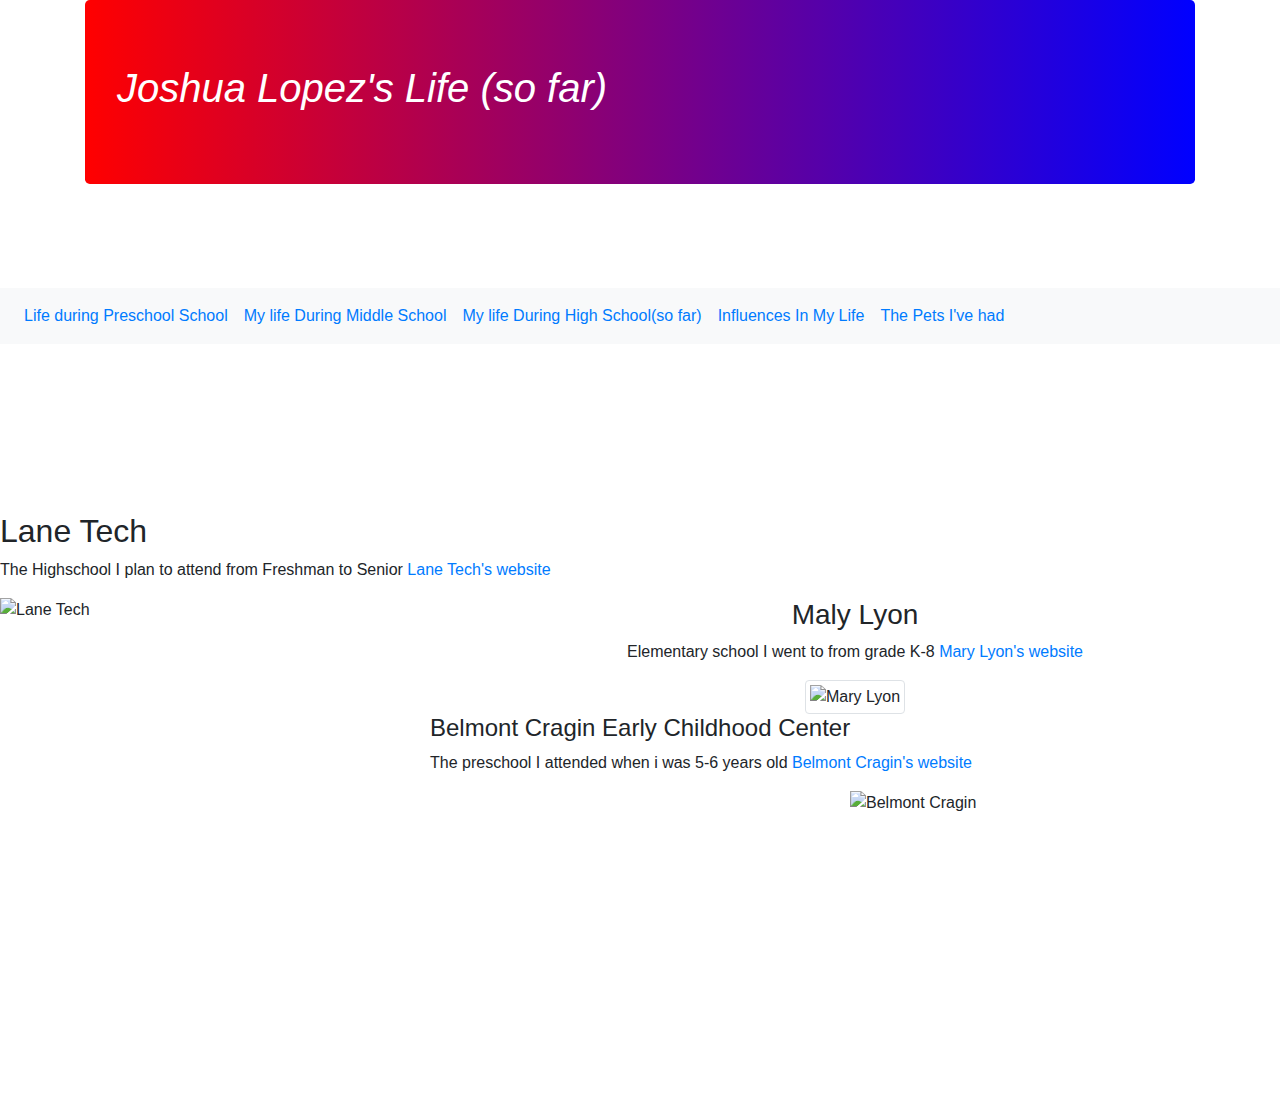
==== HTML/Final_Project/index.html @ 97d61904 "First commit" ====
<!DOCTYPE html>
<html>
    <style>
    .jumbotron {
      background: linear-gradient(to right, red , blue);
    }
    .italic {
    font-style: italic;
    font-size: 40px;
    color: white;
    }
    .body {
    background-color: #D3D3D3;
    }
    .ul {
    list-style-type: none;
    margin: 0;
    padding: 0;
    overflow: hidden;
    background-color: yellow;
    text-align:center;
    }
    </style>
    <head>
        <title>Joshua Lopez</title>
        <meta charset="utf-8">
  <meta name="viewport" content="width=device-width, initial-scale=1">
  <link rel="stylesheet" href="https://maxcdn.bootstrapcdn.com/bootstrap/4.0.0/css/bootstrap.min.css">
  <script src="https://ajax.googleapis.com/ajax/libs/jquery/3.3.1/jquery.min.js"></script>
  <script src="https://cdnjs.cloudflare.com/ajax/libs/popper.js/1.12.9/umd/popper.min.js"></script>
  <script src="https://maxcdn.bootstrapcdn.com/bootstrap/4.0.0/js/bootstrap.min.js"></script>
    </head>
    <body>
        <div class="container">
  <div class="jumbotron">
    <h1 class="italic">Joshua Lopez's Life (so far)</h1>
  </div>
</div>
<br>
<br>
<br>
<nav class="navbar navbar-expand-sm bg-light">
  <ul class="navbar-nav">
    <li class="nav-item">
      <a class="nav-link" href="#">Life during Preschool School</a>
    </li>
    <li class="nav-item">
      <a class="nav-link" href="#">My life During Middle School </a>
    </li>
    <li class="nav-item">
      <a class="nav-link" href="#">My life During High School(so far)</a>
    </li>
    <li class="nav-item">
      <a class="nav-link" href="#">Influences In My Life</a>
    </li>
    <li class="nav-item">
      <a class="nav-link" href="#">The Pets I've had</a>
    </li>
  </ul>
</nav>
<br>
<br>
<br>
<br>
<br>
<br>
<br>
<div class="left">
  <h2>Lane Tech</h2>
  <p>The Highschool I plan to attend from Freshman to Senior <a href="http://www.lanetech.org/">Lane Tech's website</a></p>            
  <img src="https://c1.staticflickr.com/9/8011/7707307184_3c85eaee19_b.jpg" class="float-left" alt="Lane Tech" width="430" height="304"> 
<div align="center">
  <h3>Maly Lyon</h3>
  <p>Elementary school I went to from grade K-8  <a href="http://www.marylyonschool.com/">Mary Lyon's website</a></p>            
  <img src="http://www.marylyonschool.com/album//2015/06/18/1/33906658.jpg" class="img-thumbnail" alt="Mary Lyon" width="430" height="304"> 
</div>
<div class="right">
  <h4>Belmont Cragin Early Childhood Center</h4>
  <p>The preschool I attended when i was 5-6 years old <a href="http://belmontcragin.cps.edu/ecc-home.html">Belmont Cragin's website</a></p>
  <img src="http://belmontcragin.cps.edu/images/ecc-bldg.png" class="float-right" alt="Belmont Cragin" width="430" height="304"> 
</div>
</body>
</html>
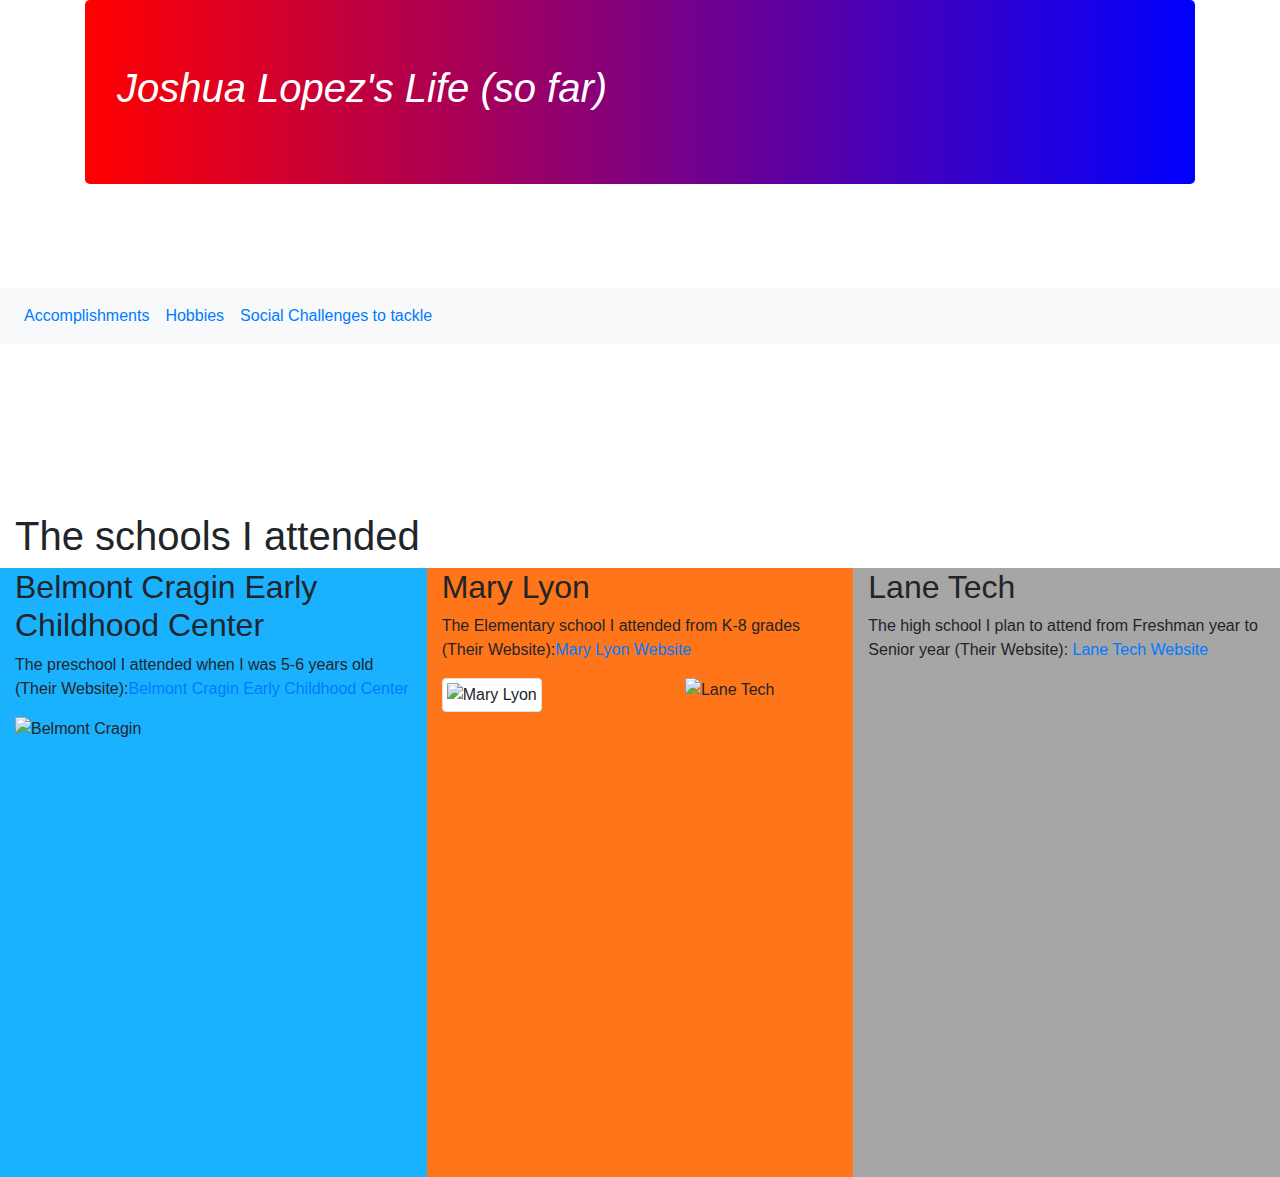
==== commit 89e30ec1: "First commit" ====
--- a/HTML/Final_Project/index.html
+++ b/HTML/Final_Project/index.html
@@ -42,19 +42,13 @@
 <nav class="navbar navbar-expand-sm bg-light">
   <ul class="navbar-nav">
     <li class="nav-item">
-      <a class="nav-link" href="#">Life during Preschool School</a>
+      <a class="nav-link" href="#">Accomplishments</a>
     </li>
     <li class="nav-item">
-      <a class="nav-link" href="#">My life During Middle School </a>
+      <a class="nav-link" href="#">Hobbies </a>
     </li>
     <li class="nav-item">
-      <a class="nav-link" href="#">My life During High School(so far)</a>
-    </li>
-    <li class="nav-item">
-      <a class="nav-link" href="#">Influences In My Life</a>
-    </li>
-    <li class="nav-item">
-      <a class="nav-link" href="#">The Pets I've had</a>
+      <a class="nav-link" href="#">Social Challenges to tackle</a>
     </li>
   </ul>
 </nav>
@@ -65,19 +59,27 @@
 <br>
 <br>
 <br>
-<div class="left">
+<div class="container-fluid">
+  <h1>The schools I attended</h1>
+  <div class="row">
+    <div class="col-sm-4" style="background-color:#1ab2ff;"><div class="left">
+  <h2>Belmont Cragin Early Childhood Center</h2>
+  <p>The preschool I attended when I was 5-6 years old (Their Website):<a href="http://belmontcragin.cps.edu/ecc-home.html">Belmont Cragin Early Childhood Center</a></p>            
+  <img src="http://belmontcragin.cps.edu/images/ecc-bldg.png" class="float-left" alt="Belmont Cragin" width="550" height="460"> 
+</div></div>
+    <div class="col-sm-4" style="background-color: #ff751a;"><div class="center">
+  <h2>Mary Lyon</h2>
+  <p>The Elementary school I attended from K-8 grades (Their Website):<a href="http://marylyonschool.com/">Mary Lyon Website</a></p>            
+  <img src="http://static.panoramio.com/photos/large/29339665.jpg" class="img-thumbnail" alt="Mary Lyon" width="400" height="220"> 
+</div></div>
+    <div class="col-sm-4" style="background-color:#a6a6a6;"><div class="right">
   <h2>Lane Tech</h2>
-  <p>The Highschool I plan to attend from Freshman to Senior <a href="http://www.lanetech.org/">Lane Tech's website</a></p>            
-  <img src="https://c1.staticflickr.com/9/8011/7707307184_3c85eaee19_b.jpg" class="float-left" alt="Lane Tech" width="430" height="304"> 
-<div align="center">
-  <h3>Maly Lyon</h3>
-  <p>Elementary school I went to from grade K-8  <a href="http://www.marylyonschool.com/">Mary Lyon's website</a></p>            
-  <img src="http://www.marylyonschool.com/album//2015/06/18/1/33906658.jpg" class="img-thumbnail" alt="Mary Lyon" width="430" height="304"> 
+  <p>The high school I plan to attend from Freshman year to Senior year (Their Website): <a href="http://www.lanetech.org/">Lane Tech Website</a></p>            
+  <img src="https://c1.staticflickr.com/9/8011/7707307184_3c85eaee19_b.jpg" class="float-right" alt="Lane Tech" style="float:right" width="580" height="450"> 
+</div></div>
+  </div>
 </div>
-<div class="right">
-  <h4>Belmont Cragin Early Childhood Center</h4>
-  <p>The preschool I attended when i was 5-6 years old <a href="http://belmontcragin.cps.edu/ecc-home.html">Belmont Cragin's website</a></p>
-  <img src="http://belmontcragin.cps.edu/images/ecc-bldg.png" class="float-right" alt="Belmont Cragin" width="430" height="304"> 
-</div>
+
+
 </body>
 </html>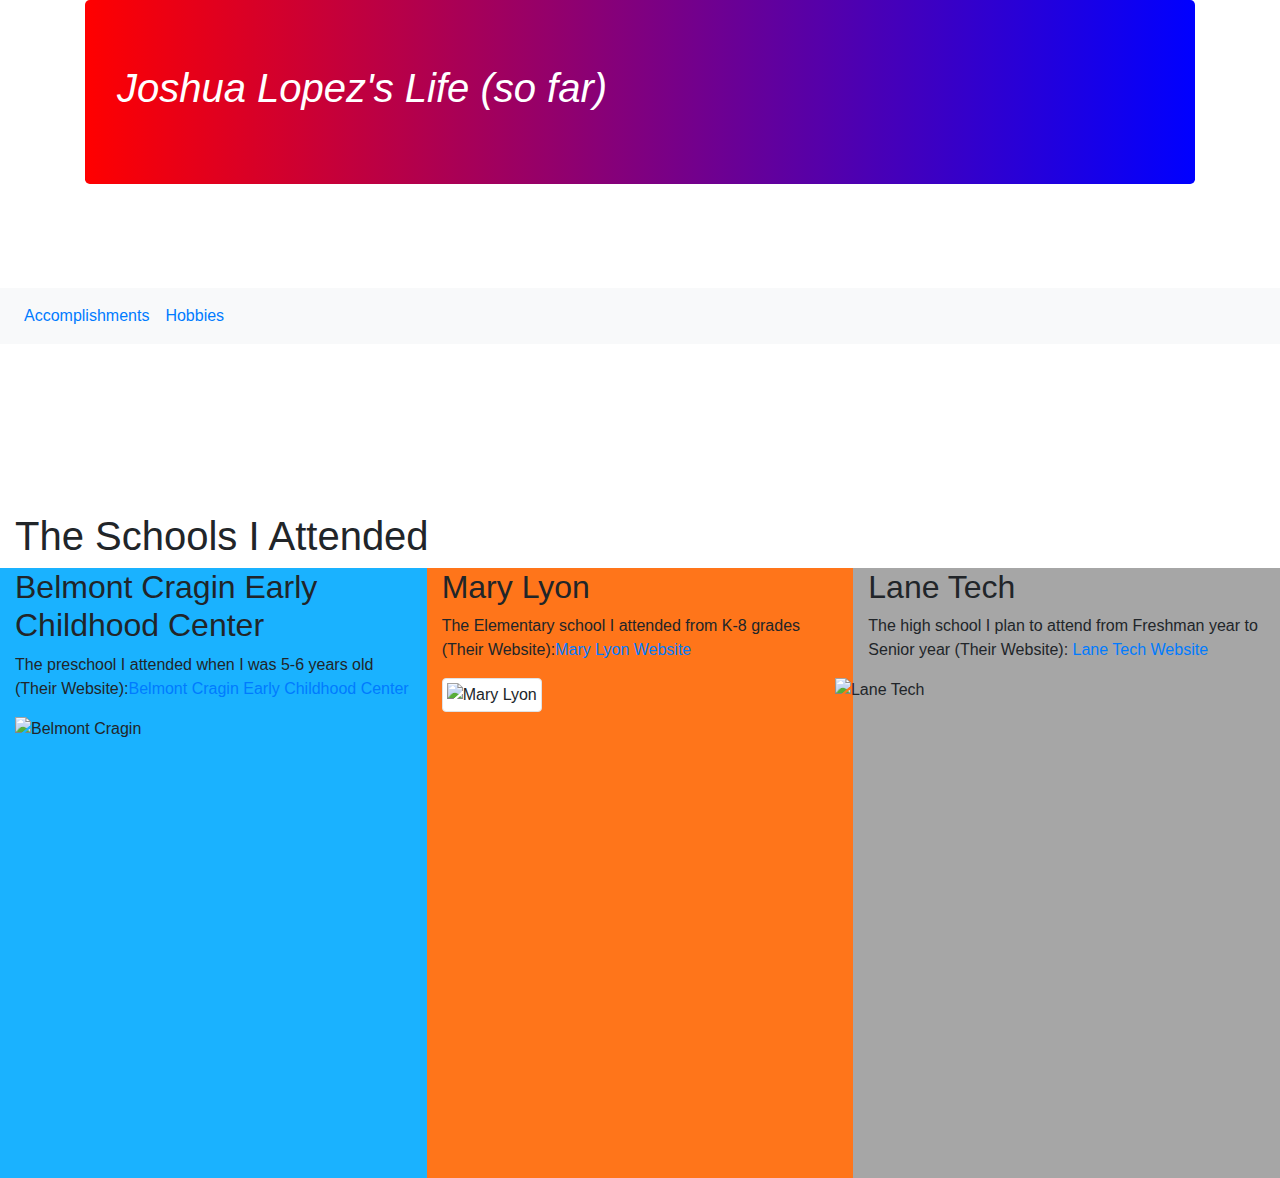
==== commit 87f35be4: "First commit" ====
--- a/HTML/Final_Project/index.html
+++ b/HTML/Final_Project/index.html
@@ -42,13 +42,10 @@
 <nav class="navbar navbar-expand-sm bg-light">
   <ul class="navbar-nav">
     <li class="nav-item">
-      <a class="nav-link" href="#">Accomplishments</a>
+      <a class="nav-link" href="https://jglopez12.github.io/newecs21718/HTML/Final_Project/page2.html">Accomplishments</a>
     </li>
     <li class="nav-item">
-      <a class="nav-link" href="#">Hobbies </a>
-    </li>
-    <li class="nav-item">
-      <a class="nav-link" href="#">Social Challenges to tackle</a>
+      <a class="nav-link" href="https://preview.c9users.io/jglopez12/ecs217182/HTML/Final_Project/page3.html?_c9_id=livepreview0&_c9_host=https://ide.c9.io">Hobbies </a>
     </li>
   </ul>
 </nav>
@@ -60,12 +57,12 @@
 <br>
 <br>
 <div class="container-fluid">
-  <h1>The schools I attended</h1>
+  <h1>The Schools I Attended</h1>
   <div class="row">
     <div class="col-sm-4" style="background-color:#1ab2ff;"><div class="left">
   <h2>Belmont Cragin Early Childhood Center</h2>
   <p>The preschool I attended when I was 5-6 years old (Their Website):<a href="http://belmontcragin.cps.edu/ecc-home.html">Belmont Cragin Early Childhood Center</a></p>            
-  <img src="http://belmontcragin.cps.edu/images/ecc-bldg.png" class="float-left" alt="Belmont Cragin" width="550" height="460"> 
+  <img src="http://belmontcragin.cps.edu/images/ecc-bldg.png" class="float-left" alt="Belmont Cragin" width="450" height="460"> 
 </div></div>
     <div class="col-sm-4" style="background-color: #ff751a;"><div class="center">
   <h2>Mary Lyon</h2>
@@ -75,7 +72,7 @@
     <div class="col-sm-4" style="background-color:#a6a6a6;"><div class="right">
   <h2>Lane Tech</h2>
   <p>The high school I plan to attend from Freshman year to Senior year (Their Website): <a href="http://www.lanetech.org/">Lane Tech Website</a></p>            
-  <img src="https://c1.staticflickr.com/9/8011/7707307184_3c85eaee19_b.jpg" class="float-right" alt="Lane Tech" style="float:right" width="580" height="450"> 
+  <img src="https://c1.staticflickr.com/9/8011/7707307184_3c85eaee19_b.jpg" class="float-right" alt="Lane Tech" style="float:right" width="430" height="500"> 
 </div></div>
   </div>
 </div>
